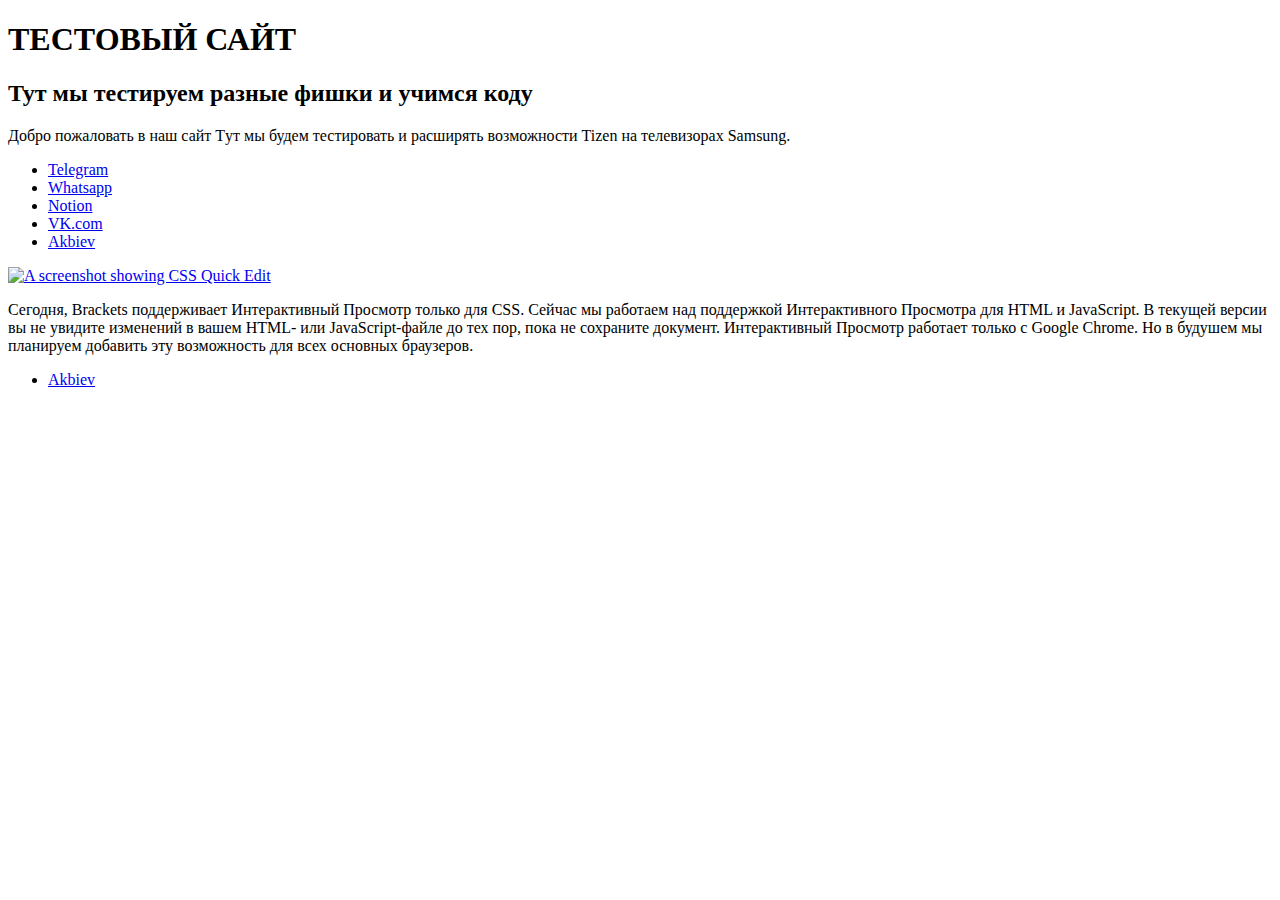
==== index.html @ 66977a0c "Update index.html" ====
<!DOCTYPE html>
<html>

    <head>
        <meta charset="utf-8">
        <meta http-equiv="X-UA-Compatible" content="IE=edge">
        <title>ТЕСТОВЫЙ САЙТ</title>
        <meta name="description" content="Тут мы тестируем и учимся делать по кайфу.">
        <link rel="stylesheet" href="main.css">
    </head>
    <body>

		<h1>ТЕСТОВЫЙ САЙТ</h1>
		<h2>Тут мы тестируем разные фишки и учимся коду</h2>
					
		<p>
			Добро пожаловать в наш сайт 
			Tут мы будем тестировать и расширять возможности Tizen на телевизорах Samsung.
		</p>
	    <ul>
			<li><a href="http://web.telegram.org">Telegram</a></li>
		        <li><a href="http://web.whatsapp.com">Whatsapp</a></li>
		        <li><a href="http://www.notion.so">Notion</a></li>
		        <li><a href="http://www.vk.com">VK.com</a></li>
		        <li><a href="http://akbiev.github.io">Akbiev</a></li>
			
		</ul>
		
			
		<a href="http://akbiev.github.io/img.jpg">
			<img alt="A screenshot showing CSS Quick Edit" src="screenshots/quick-edit.png" />
		</a>
						
		<p class="note">
			Сегодня, Brackets поддерживает Интерактивный Просмотр только для CSS. Сейчас мы работаем над поддержкой
			Интерактивного Просмотра для HTML и JavaScript. В текущей версии вы не увидите изменений в вашем HTML-
			или JavaScript-файле до тех пор, пока не сохраните документ. Интерактивный Просмотр работает только с
			Google Chrome. Но в будушем мы планируем добавить эту возможность для всех основных браузеров.
		</p>
		
		<ul>
			<li><a href="http://akbiev.github.io">Akbiev</a></li>
			
		</ul>

    </body>
</html>
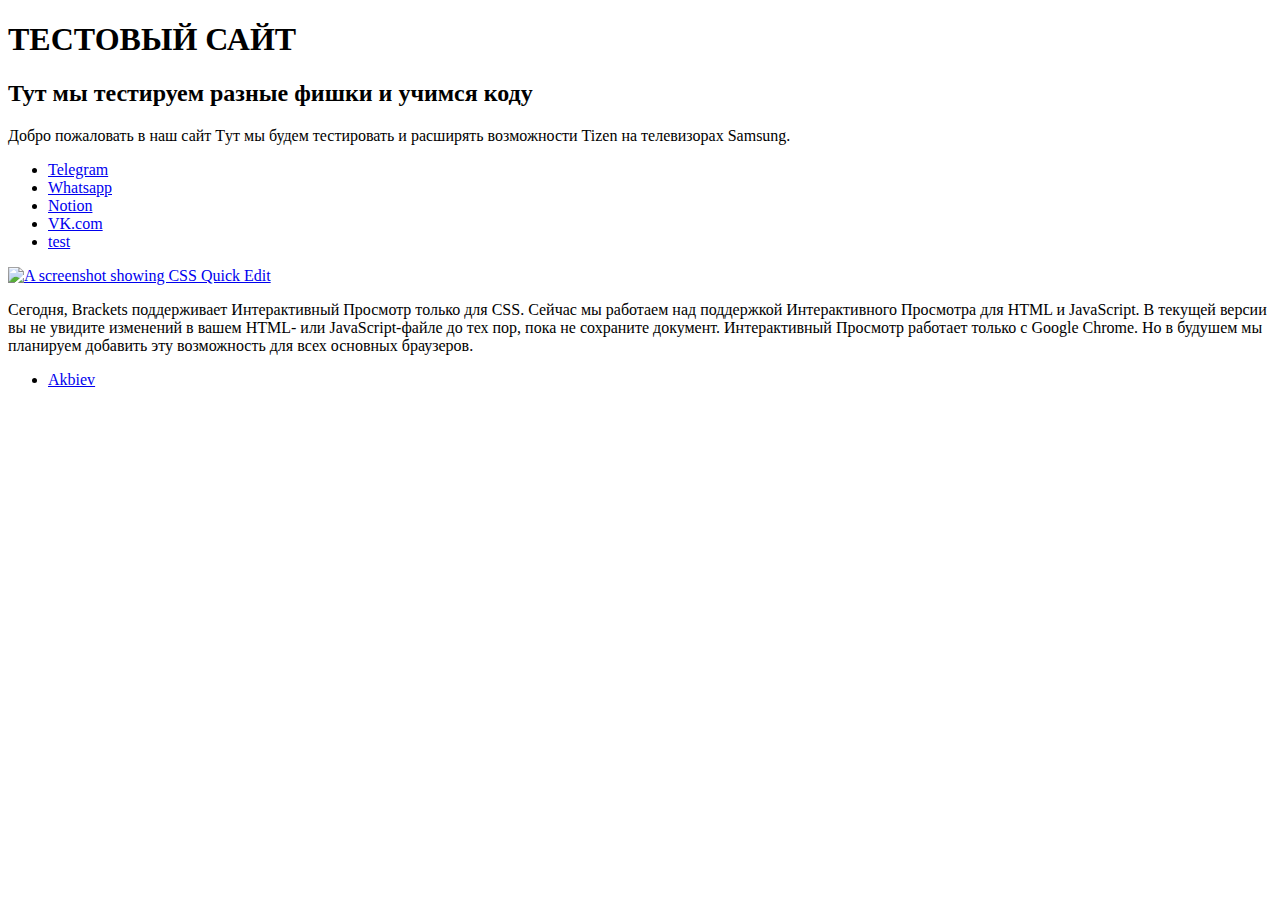
==== commit 5ceb0c46: "Update index.html" ====
--- a/index.html
+++ b/index.html
@@ -22,12 +22,12 @@
 		        <li><a href="http://web.whatsapp.com">Whatsapp</a></li>
 		        <li><a href="http://www.notion.so">Notion</a></li>
 		        <li><a href="http://www.vk.com">VK.com</a></li>
-		        <li><a href="http://akbiev.github.io">Akbiev</a></li>
+		        <li><a href="http://akbiev.github.io/test/test.html">test</a></li>
 			
 		</ul>
 		
 			
-		<a href="http://akbiev.github.io/img.jpg">
+		<a href="http://akbiev.github.io/akparti.png">
 			<img alt="A screenshot showing CSS Quick Edit" src="screenshots/quick-edit.png" />
 		</a>
 						
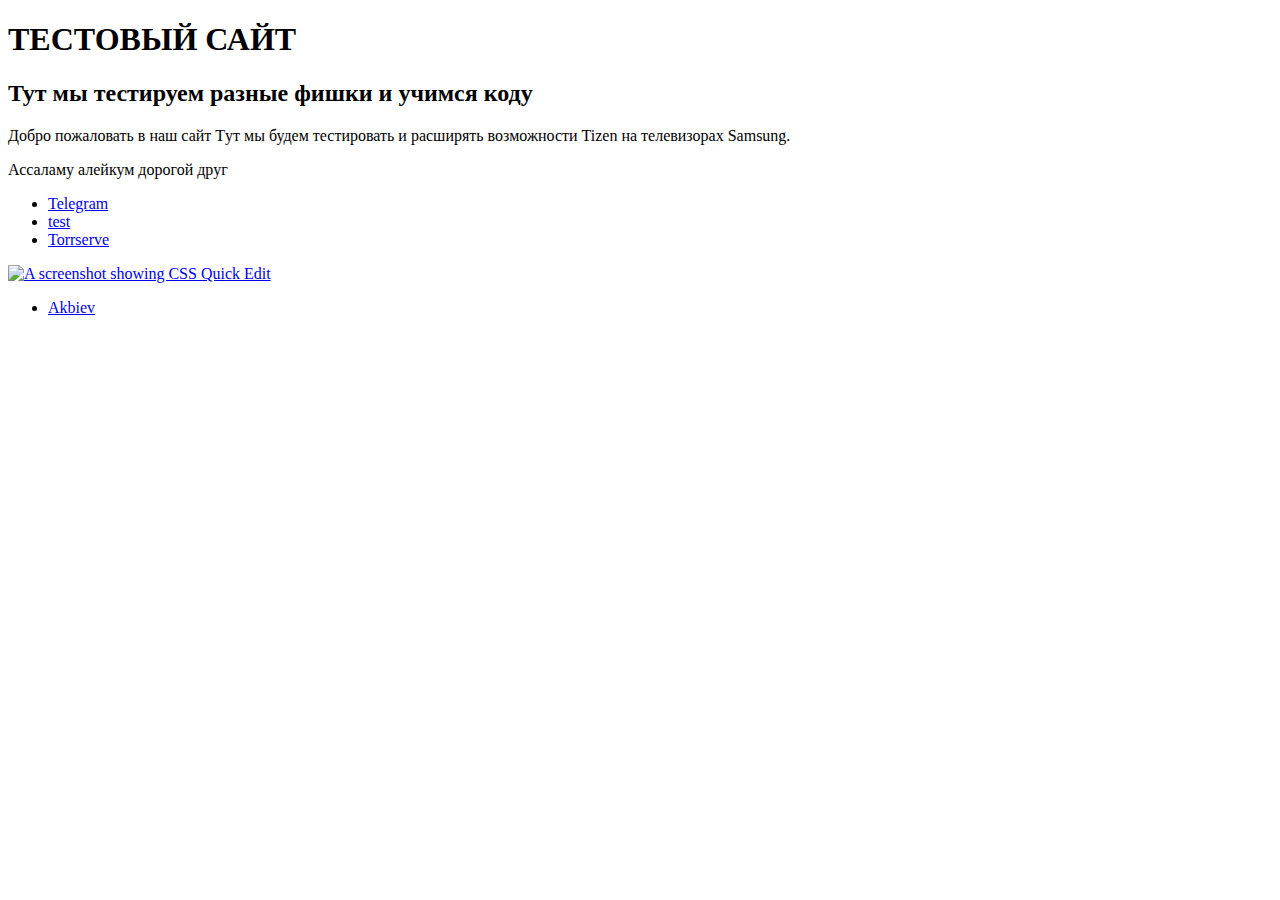
==== commit 756b2033: "main" ====
--- a/index.html
+++ b/index.html
@@ -17,27 +17,21 @@
 			Добро пожаловать в наш сайт 
 			Tут мы будем тестировать и расширять возможности Tizen на телевизорах Samsung.
 		</p>
+		<p class="note">
+			Ассаламу алейкум дорогой друг
+		</p>
 	    <ul>
 			<li><a href="http://web.telegram.org">Telegram</a></li>
-		        <li><a href="http://web.whatsapp.com">Whatsapp</a></li>
-		        <li><a href="http://www.notion.so">Notion</a></li>
-		        <li><a href="http://www.vk.com">VK.com</a></li>
+		        
 		        <li><a href="http://akbiev.github.io/test/test.html">test</a></li>
-			
+				<li><a href="http://94.103.95.118:8090">Torrserve</a></li>
 		</ul>
 		
 			
-		<a href="http://akbiev.github.io/akparti.png">
-			<img alt="A screenshot showing CSS Quick Edit" src="screenshots/quick-edit.png" />
+		<a href="http://akbiev.github.io/img.jpg">
+			<img alt="A screenshot showing CSS Quick Edit" src="index.jpg" />
 		</a>
-						
-		<p class="note">
-			Сегодня, Brackets поддерживает Интерактивный Просмотр только для CSS. Сейчас мы работаем над поддержкой
-			Интерактивного Просмотра для HTML и JavaScript. В текущей версии вы не увидите изменений в вашем HTML-
-			или JavaScript-файле до тех пор, пока не сохраните документ. Интерактивный Просмотр работает только с
-			Google Chrome. Но в будушем мы планируем добавить эту возможность для всех основных браузеров.
-		</p>
-		
+	
 		<ul>
 			<li><a href="http://akbiev.github.io">Akbiev</a></li>
 			
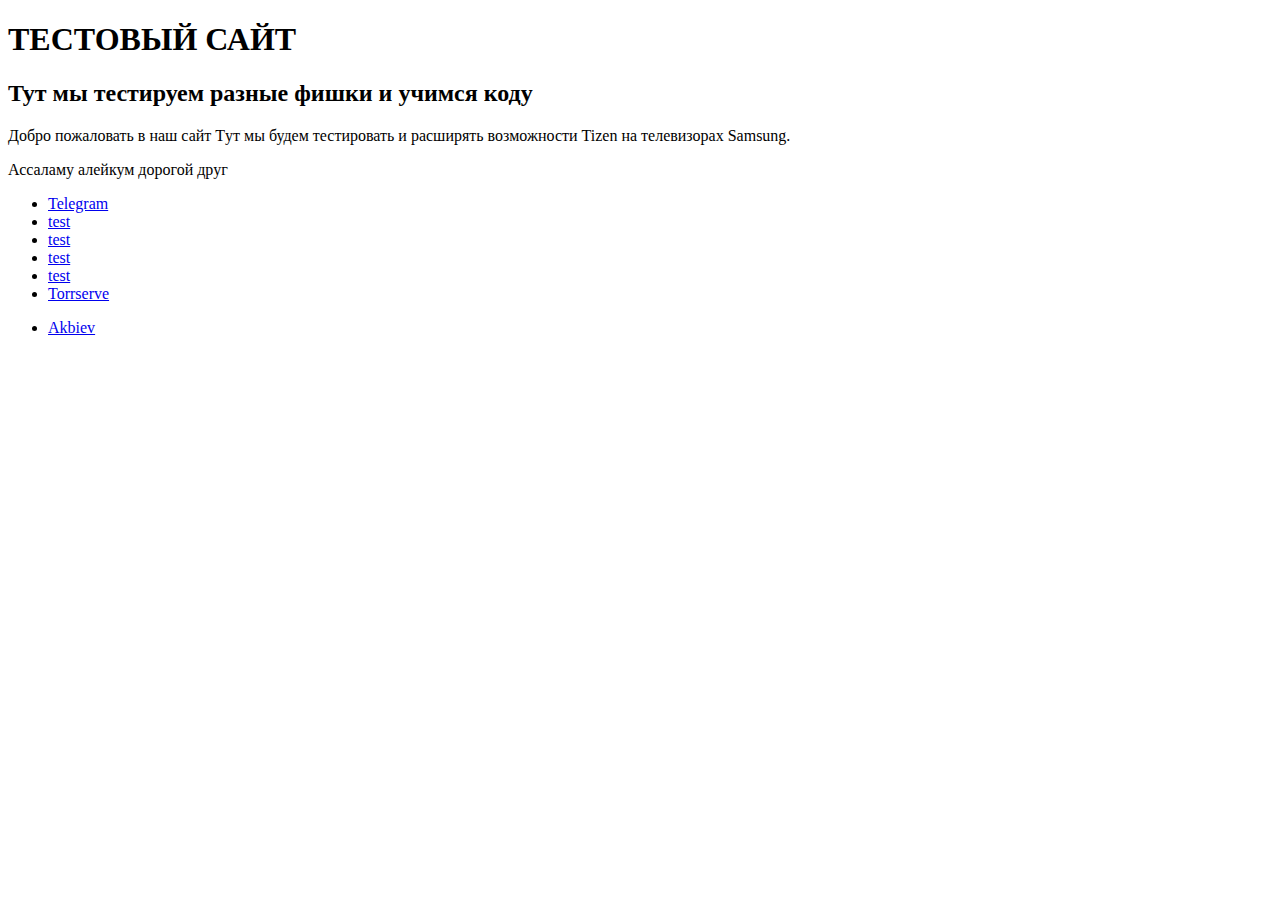
==== commit c1f5258f: "Update index.html" ====
--- a/index.html
+++ b/index.html
@@ -21,17 +21,12 @@
 			Ассаламу алейкум дорогой друг
 		</p>
 	    <ul>
-			<li><a href="http://web.telegram.org">Telegram</a></li>
+			<li><a href="http://web.telegram.org">Telegram</a></li><li><a href="http://akbiev.github.io/test/test.html">test</a></li><li><a href="http://akbiev.github.io/test/test.html">test</a></li><li><a href="http://akbiev.github.io/test/test.html">test</a></li>
 		        
-		        <li><a href="http://akbiev.github.io/test/test.html">test</a></li>
+				        <li><a href="http://akbiev.github.io/test/test.html">test</a></li>
 				<li><a href="http://94.103.95.118:8090">Torrserve</a></li>
 		</ul>
-		
 			
-		<a href="http://akbiev.github.io/img.jpg">
-			<img alt="A screenshot showing CSS Quick Edit" src="index.jpg" />
-		</a>
-	
 		<ul>
 			<li><a href="http://akbiev.github.io">Akbiev</a></li>
 			
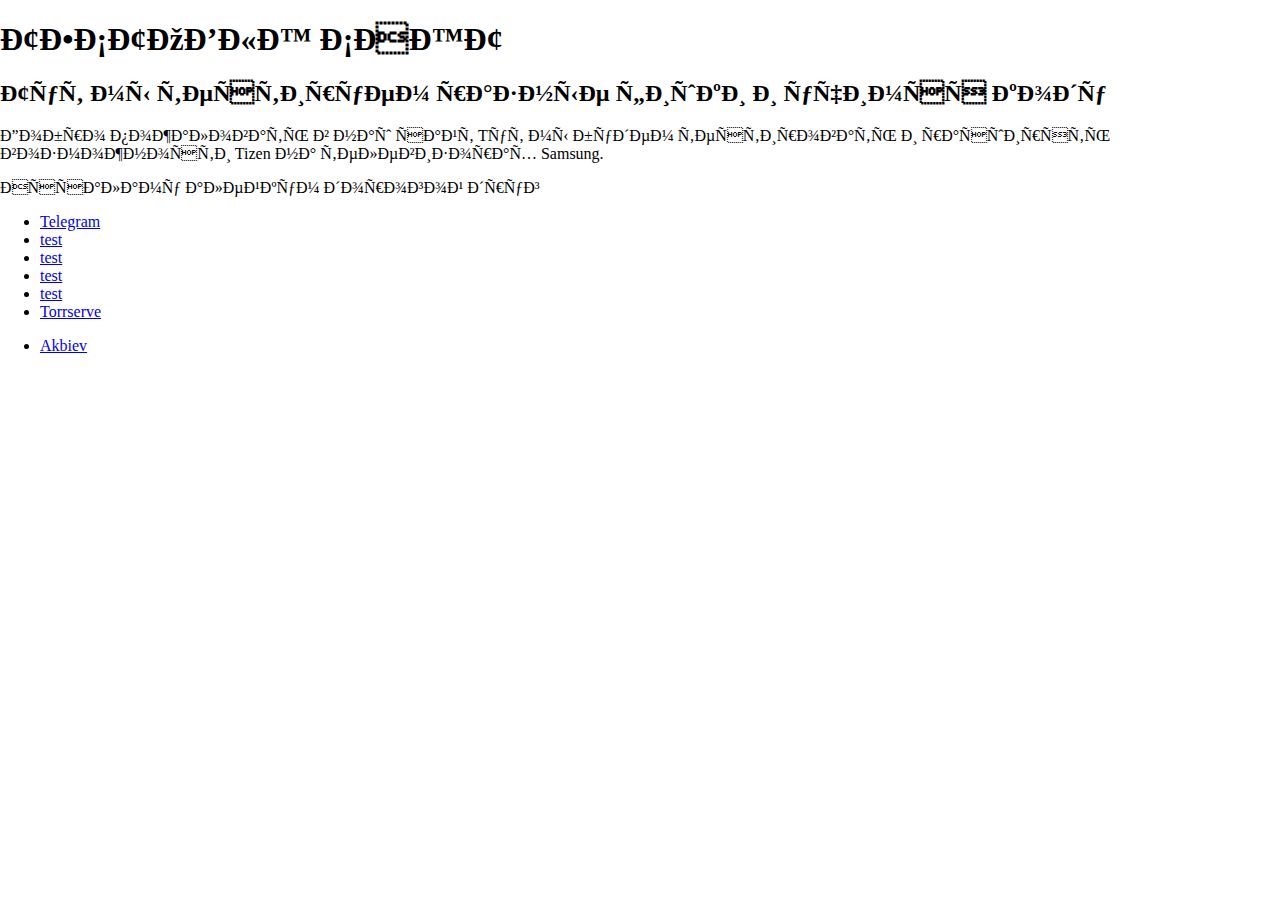
==== commit 939b1d82: "Update index.html" ====
--- a/index.html
+++ b/index.html
@@ -1,36 +1,40 @@
 <!DOCTYPE html>
-<html>
+<html lang=“en”>
+<head>
+	<meta charset=“UTF-8”>
+	<meta name=“viewport” content=“width =device-width, initial-scale=1.0”>
+	<title>Document Akbiev</title>
+	<style>
+		body {
+			margin: 0;
+			padding: 0;
+		}
+	</style>
+</head>
+<body>
+	<h1>ТЕСТОВЫЙ САЙТ</h1>
+	<h2>Тут мы тестируем разные фишки и учимся коду</h2>
 
-    <head>
-        <meta charset="utf-8">
-        <meta http-equiv="X-UA-Compatible" content="IE=edge">
-        <title>ТЕСТОВЫЙ САЙТ</title>
-        <meta name="description" content="Тут мы тестируем и учимся делать по кайфу.">
-        <link rel="stylesheet" href="main.css">
-    </head>
-    <body>
+	<p>
+		Добро пожаловать в наш сайт
+		Tут мы будем тестировать и расширять возможности Tizen на телевизорах Samsung.
+	</p>
+	<p class="note">
+		Ассаламу алейкум дорогой друг
+	</p>
+	<ul>
+		<li><a href="http://web.telegram.org">Telegram</a></li>
+		<li><a href="http://akbiev.github.io/test/test.html">test</a></li>
+		<li><a href="http://akbiev.github.io/test/test.html">test</a></li>
+		<li><a href="http://akbiev.github.io/test/test.html">test</a></li>
 
-		<h1>ТЕСТОВЫЙ САЙТ</h1>
-		<h2>Тут мы тестируем разные фишки и учимся коду</h2>
-					
-		<p>
-			Добро пожаловать в наш сайт 
-			Tут мы будем тестировать и расширять возможности Tizen на телевизорах Samsung.
-		</p>
-		<p class="note">
-			Ассаламу алейкум дорогой друг
-		</p>
-	    <ul>
-			<li><a href="http://web.telegram.org">Telegram</a></li><li><a href="http://akbiev.github.io/test/test.html">test</a></li><li><a href="http://akbiev.github.io/test/test.html">test</a></li><li><a href="http://akbiev.github.io/test/test.html">test</a></li>
-		        
-				        <li><a href="http://akbiev.github.io/test/test.html">test</a></li>
-				<li><a href="http://94.103.95.118:8090">Torrserve</a></li>
-		</ul>
-			
-		<ul>
-			<li><a href="http://akbiev.github.io">Akbiev</a></li>
-			
-		</ul>
+		<li><a href="http://akbiev.github.io/test/test.html">test</a></li>
+		<li><a href="http://94.103.95.118:8090">Torrserve</a></li>
+	</ul>
 
-    </body>
+	<ul>
+		<li><a href="http://akbiev.github.io">Akbiev</a></li>
+
+	</ul>
+</body>
 </html>
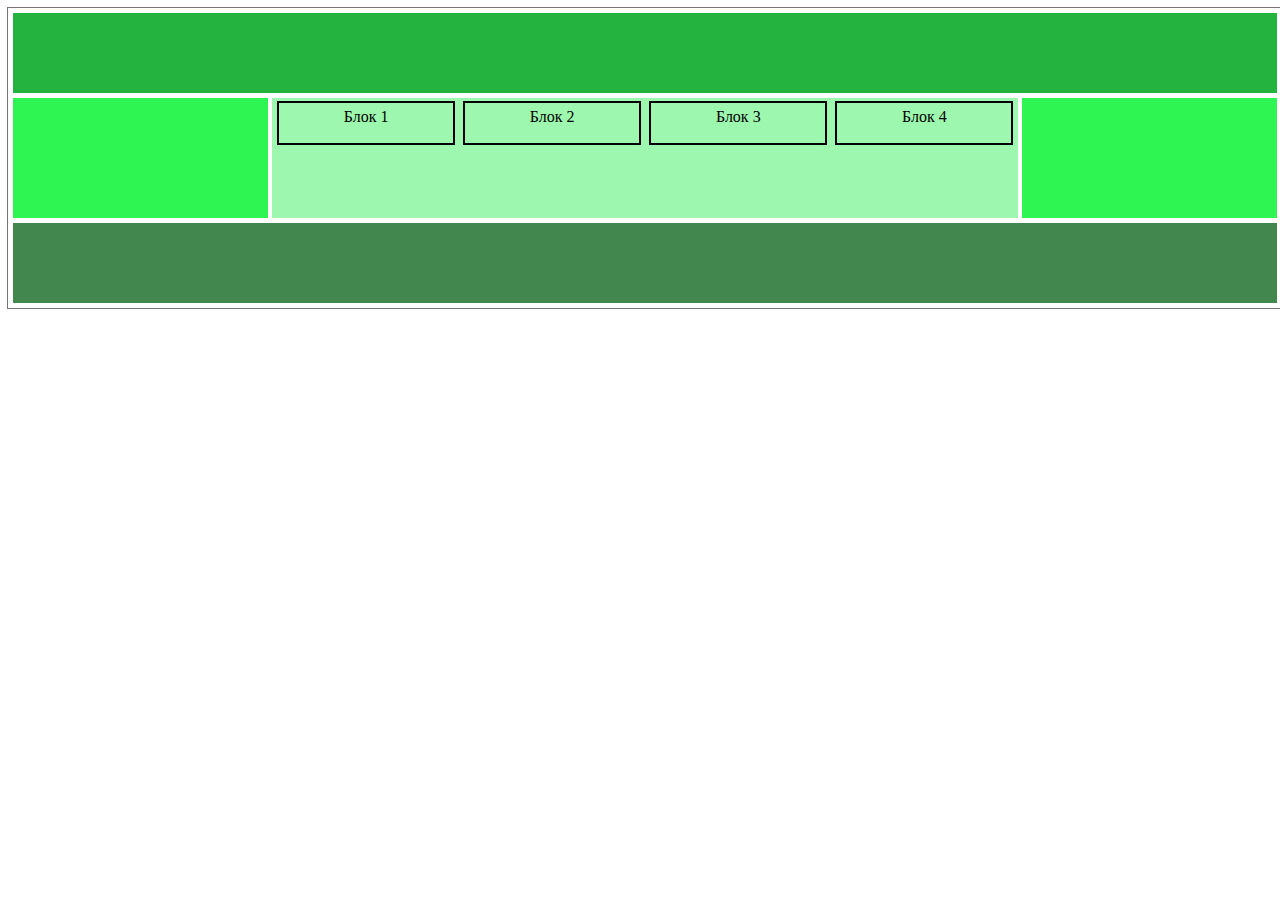
==== commit 40e48042: "Update index.html" ====
--- a/index.html
+++ b/index.html
@@ -1,40 +1,78 @@
 <!DOCTYPE html>
-<html lang=“en”>
+<html lang="ru">
 <head>
-	<meta charset=“UTF-8”>
-	<meta name=“viewport” content=“width =device-width, initial-scale=1.0”>
-	<title>Document Akbiev</title>
-	<style>
-		body {
-			margin: 0;
-			padding: 0;
-		}
-	</style>
+<meta charset="utf-8" />
+<title>Адаптивный дизайн</title>
+<style>
+#wrapper{
+width: 100%;
+outline: 1px solid #787274;
+padding: 5px;
+margin: 0 auto;
+position: relative;
+}
+.header{
+height: 80px;
+background: #25b33f;
+margin-bottom: 5px;
+}
+
+.sidebar1{
+height: 120px;
+background-color: #2ff553;
+margin-bottom: 10px;
+width: 20%;
+position: absolute;
+top: 90px;
+left: 5px;
+}
+
+.sidebar2{
+height: 120px;
+background-color: #2FF553;
+margin-bottom: 10px;
+width: 20%;
+position: absolute;
+top: 90px;
+right: 5px;
+}
+
+.content{
+height: 120px;
+background: #9ef7af;
+margin: 0 auto;
+width: 59%;
+}
+
+.blok1, .blok2, .blok3, .blok4{
+float: left;
+margin: 3px 3px 3px 5px;
+width: 22%;
+height: 25%;
+padding: 5px;
+text-align: center;
+border: 2px solid;
+}
+
+.footer{
+height: 80px;
+background: #41874e;
+margin: 5px 0 0 0;
+}
+</style>
 </head>
 <body>
-	<h1>ТЕСТОВЫЙ САЙТ</h1>
-	<h2>Тут мы тестируем разные фишки и учимся коду</h2>
-
-	<p>
-		Добро пожаловать в наш сайт
-		Tут мы будем тестировать и расширять возможности Tizen на телевизорах Samsung.
-	</p>
-	<p class="note">
-		Ассаламу алейкум дорогой друг
-	</p>
-	<ul>
-		<li><a href="http://web.telegram.org">Telegram</a></li>
-		<li><a href="http://akbiev.github.io/test/test.html">test</a></li>
-		<li><a href="http://akbiev.github.io/test/test.html">test</a></li>
-		<li><a href="http://akbiev.github.io/test/test.html">test</a></li>
-
-		<li><a href="http://akbiev.github.io/test/test.html">test</a></li>
-		<li><a href="http://94.103.95.118:8090">Torrserve</a></li>
-	</ul>
-
-	<ul>
-		<li><a href="http://akbiev.github.io">Akbiev</a></li>
-
-	</ul>
+<div id="wrapper">
+<div class="header"></div>
+<div class="content">
+<div class="blok1">Блок 1</div>
+<div class="blok2">Блок 2</div>
+<div class="blok3">Блок 3</div>
+<div class="blok4">Блок 4</div>
+</div>
+<div class="sidebar1"></div>
+<div class="sidebar2"></div>
+<div class="footer"></div>
+</div>
 </body>
 </html>
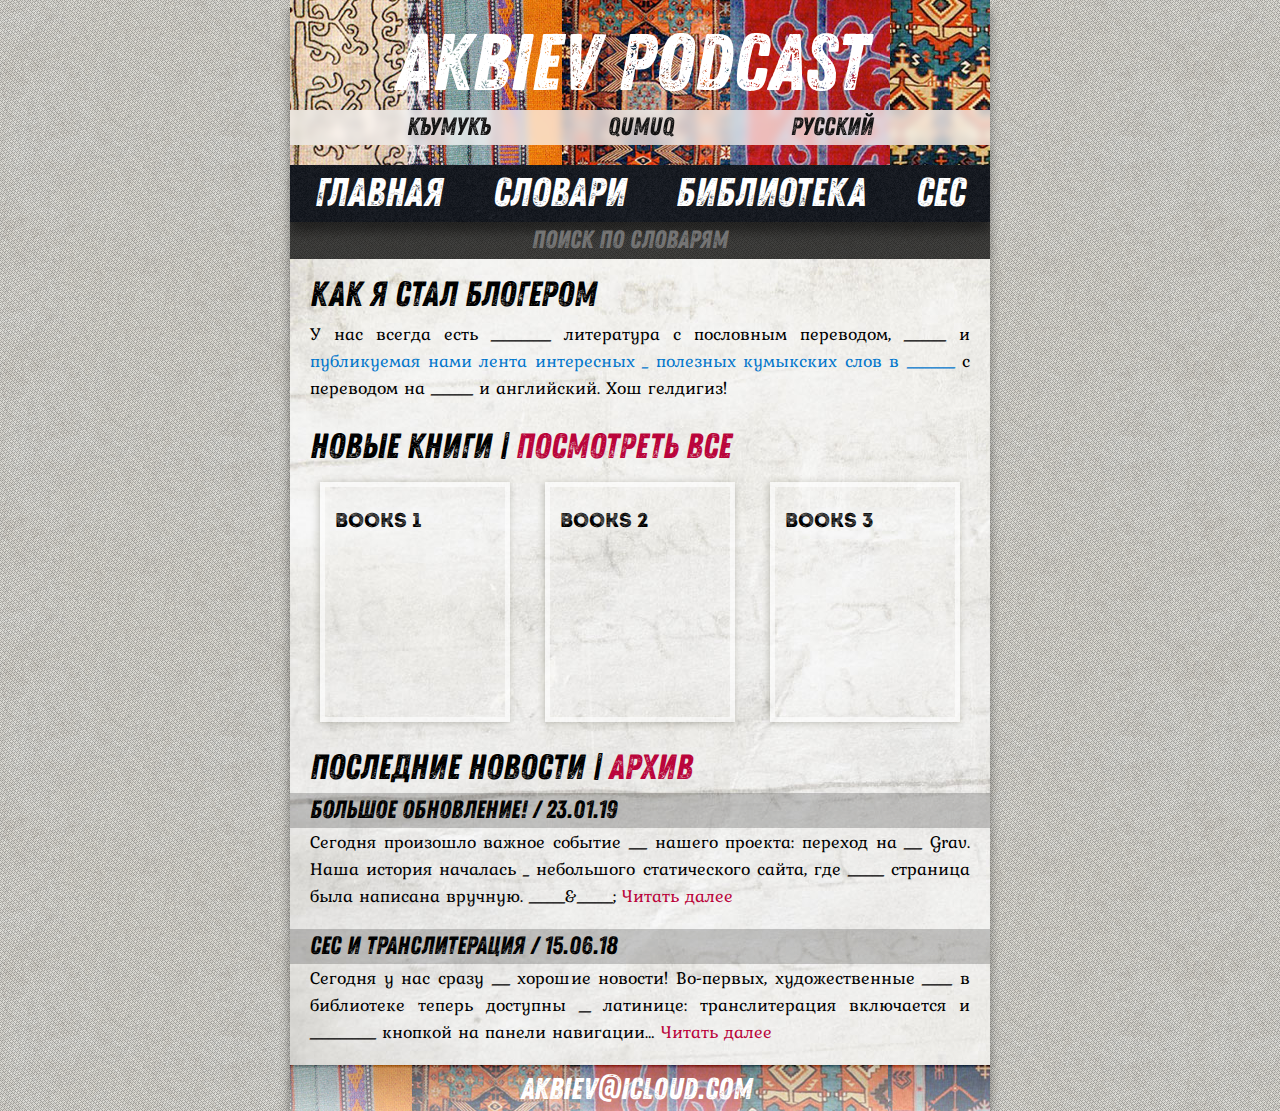
==== commit 85f9c20c: "Update and rename ru.html to index.html" ====
--- a/index.html
+++ b/index.html
@@ -1,78 +1,138 @@
-<!DOCTYPE html>
-<html lang="ru">
-<head>
-<meta charset="utf-8" />
-<title>Адаптивный дизайн</title>
-<style>
-#wrapper{
-width: 100%;
-outline: 1px solid #787274;
-padding: 5px;
-margin: 0 auto;
-position: relative;
-}
-.header{
-height: 80px;
-background: #25b33f;
-margin-bottom: 5px;
-}
-
-.sidebar1{
-height: 120px;
-background-color: #2ff553;
-margin-bottom: 10px;
-width: 20%;
-position: absolute;
-top: 90px;
-left: 5px;
-}
-
-.sidebar2{
-height: 120px;
-background-color: #2FF553;
-margin-bottom: 10px;
-width: 20%;
-position: absolute;
-top: 90px;
-right: 5px;
-}
-
-.content{
-height: 120px;
-background: #9ef7af;
-margin: 0 auto;
-width: 59%;
-}
-
-.blok1, .blok2, .blok3, .blok4{
-float: left;
-margin: 3px 3px 3px 5px;
-width: 22%;
-height: 25%;
-padding: 5px;
-text-align: center;
-border: 2px solid;
-}
-
-.footer{
-height: 80px;
-background: #41874e;
-margin: 5px 0 0 0;
-}
-</style>
-</head>
-<body>
-<div id="wrapper">
-<div class="header"></div>
-<div class="content">
-<div class="blok1">Блок 1</div>
-<div class="blok2">Блок 2</div>
-<div class="blok3">Блок 3</div>
-<div class="blok4">Блок 4</div>
-</div>
-<div class="sidebar1"></div>
-<div class="sidebar2"></div>
-<div class="footer"></div>
-</div>
-</body>
-</html>
+<!DOCTYPE html>
+ <html lang="ru">
+ <head>
+<!-- Original URL: https://til.im/ru
+Date Downloaded: 27.09.2023 23:02:41 !-->
+<meta http-equiv="Content-Type" content="text/html; charset=utf-8" />
+	 <meta charset="utf-8" />
+				 <title>Главная | Къумукъ Тил </title>
+		 <meta http-equiv="X-UA-Compatible" content="IE=edge" />
+	 <meta name="viewport" content="width=device-width, initial-scale=1" />
+	 <meta name="generator" content="GravCMS" />
+ <meta name="description" content="Кумыкский язык для тебя и для меня" />
+
+	
+	 <link rel="icon" type="image/png" href="ru.html" />
+	 <link rel="canonical" href="ru.html" />
+
+					 <link href="user/themes/tilim/css/style.css" type="text/css" rel="stylesheet" />
+
+	
+								
+ <!-- Matomo -->
+ <script type="text/javascript">
+  var _paq = window._paq || [];
+  /* tracker methods like "setCustomDimension" should be called before "trackPageView" */
+  _paq.push(['trackPageView']);
+  _paq.push(['enableLinkTracking']);
+  (function() {
+    var u="//fatcat.ru/analyticsmatomo/";
+    _paq.push(['setTrackerUrl', u+'matomo.php']);
+    _paq.push(['setSiteId', '1']);
+    var d=document, g=d.createElement('script'), s=d.getElementsByTagName('script')[0];
+    g.type='text/javascript'; g.async=true; g.defer=true; g.src=u+'matomo.js'; s.parentNode.insertBefore(g,s);
+  })();
+</script>
+ <!-- End Matomo Code -->
+
+ </head>
+ <body><div style="z-index: 9999; position: fixed; width: 100%; border: 0px; padding: 5px; margin: 0px; background-color: transparent;  font-size: 12pt; font-family: sans-serif;" id="web2disk_nag" onclick="javascript: document.getElementById('web2disk_nag').style.display = 'none';"> </div>
+	 <div class="header">
+		 <h1><span style="font-size:42px; color: white; font-family: Helvetica, sans-serif; font-weight: normal; font-style: italic"></span><a href="ru.html">Akbiev Podcast&nbsp; </a></h1>
+	   <nav><ul><li><a href="ru-km.html">Къумукъ </a></li><li><a href="tr-qm.html">Qumuq </a></li><li><a href="ru.html">Русский </a></li></ul></nav>
+	 </div>
+		 <nav id="nav">
+			
+ <ul>
+											 <li>
+				 <a href="ru.html">
+					Главная
+				 </a>
+			 </li>
+										 <li>
+				 <a href="ru/slovar.html">
+					Словари
+				 </a>
+			 </li>
+										 <li>
+				 <a href="ru/knigi.html">
+					Библиотека
+				 </a>
+			 </li>
+										 <li>
+				 <a href="ru/ses.html">
+					Сес
+				 </a>
+			 </li>
+			
+		 </ul>
+
+		 </nav>
+
+	 <form class="titlepagesearch" method="get" autocomplete="off" action="/slovar">
+		 <fieldset>
+			 <input name="поиск" autocomplete="off" type="search" placeholder="Поиск по словарям" />
+			 <!--input type="image" src="/images/right-arrow.png" alt="Поиск" /-->
+			 <input type="hidden" name="словарь" value="все" />
+			 <input type="hidden" name="м" value="о" />
+		 </fieldset>
+	 </form>
+
+	 <main>
+			 <section id="добро_пожаловать">
+			 <h2>Как я стал Блогером&nbsp; </h2>
+ <p>У нас всегда есть __________ литература с пословным переводом, _______ и  <a href="https://t.me/qumuq" class="bluelink">публикуемая нами лента интересных _ полезных кумыкских слов в ________ </a> с переводом на _______ и английский. Хош гелдигиз! </p>
+
+		 </section>
+			 <section id="features">
+			 <script src="../cdnjs.cloudflare.com/ajax/libs/trianglify/1.1.0/trianglify.min.js"></script>
+
+ <script src="user/themes/tilim/js/addcolor.js"></script>
+
+ <h2>Новые книги |  <a href="ru/knigi.html">Посмотреть все </a></h2>
+
+ <ul class="bookshelf">
+			 <a href="ru/knigi/literatura-na-kumykskom-yazyke/davut-va-laila-va-bashgalar.html">
+	 <li>
+		 <script>addColor ('Spectral');</script>
+		 <h3>Books 1&nbsp; </h3>	 
+		 </li>
+	 </a>
+		 <a href="ru/knigi/poeziya/slovar-proizvedenii-irchi-kazaka.html">
+	 <li>
+		 <script>addColor ('PuOr');</script>
+		 <h3>Books 2&nbsp; </h3>	 
+		 </li>
+	 </a>
+		 <a href="ru/knigi/yashlar-adabiyat/detskii-stishki-i-igry.html">
+	 <li>
+		 <script>addColor ('Greys');</script>
+		 <h3>Books 3&nbsp; </h3>	 
+		 </li>
+	 </a>
+ </ul>
+
+		 </section>
+			 <section id="последние_новости">
+			 <h2>Последние новости |  <a href="ru/novosti.html">Архив </a></h2>
+
+	 <h3>Большое обновление! / 23.01.19 </h3>
+	 <p />Сегодня произошло важное событие ___ нашего проекта: переход на ___ Grav. Наша история началась _ небольшого статического сайта, где ______ страница была написана вручную. ______&______;
+	 <a href="ru/novosti/bolshoe-obnovlenie.html">Читать далее </a>
+	 <h3>Сес и транслитерация / 15.06.18 </h3>
+	 <p />Сегодня у нас сразу ___ хорошие новости! Во-первых, художественные _____ в библиотеке теперь доступны __ латинице: транслитерация включается и ___________ кнопкой на панели навигации&hellip;
+	 <a href="ru/novosti/ses-i-translit.html">Читать далее </a>
+
+		 </section>
+	 </main>
+
+ 
+ <footer id="footer">
+	 <div>
+	   <a href="akbiev@icloud.com">Akbiev@icloud.com&nbsp; </a>
+		 <!-- | <a href="/hat.php">Форма обратной связи</a-->
+     </div>
+ </footer>
+
+ </body>
+ </html>
--- a/user/themes/tilim/css/style.css
+++ b/user/themes/tilim/css/style.css
@@ -0,0 +1,711 @@
+@font-face {
+	font-family: 'Zing Rust Grunge1';
+	src: url('../fonts/zrg1b.woff2') format('woff2'),
+	url('../fonts/zrg1b.woff') format('woff');
+	font-weight: 800;
+	font-style: normal;
+}
+
+@font-face {
+	font-family: 'Kurale';
+	src: url('../fonts/kurale.woff2') format('woff2'),
+	url('../fonts/kurale.woff') format('woff');
+	font-weight: 500;
+	font-style: normal;
+}
+
+@font-face {
+	font-family: "IW";
+	src: url("../fonts/iw-italic.woff2") format("woff2"),
+		url("../fonts/iw-italic.woff") format("woff");
+	font-weight: normal;
+	font-style: italic;
+}
+
+@font-face {
+	font-family: "IW";
+	src: url("../fonts/iw-roman.woff2") format("woff2"),
+		url("../fonts/iw-roman.woff") format("woff");
+	font-weight: normal;
+	font-style: normal;
+}
+
+@font-face {
+	font-family: "IW";
+	src: url("../fonts/iw-bold.woff2") format("woff2"),
+		url("../fonts/iw-bold.woff") format("woff");
+	font-weight: bold;
+	font-style: normal;
+}
+
+@font-face {
+	font-family: "IW";
+	src: url("../fonts/iw-bolditalic.woff2") format("woff2"),
+		url("../fonts/iw-bolditalic.woff") format("woff");
+	font-weight: bold;
+	font-style: italic;
+}
+
+@font-face {
+	font-family: "Intro";
+	src: url("../fonts/introrustl.woff2") format("woff2"),
+		url("../fonts/introrustl.woff") format("woff");
+	font-weight: normal;
+	font-style: normal;
+}
+
+body {
+	margin: 0;
+	background: url(../images/little_pluses.png) repeat;
+	-webkit-font-smoothing: antialiased;
+	-moz-osx-font-smoothing: grayscale;
+}
+
+.header, #nav, main, #footer, #btmline, #book, .titlepagesearch {
+	box-shadow: 0 10px 10px rgba(0,0,0,0.4);
+}
+
+a {
+	text-decoration: none;
+}
+
+main a {
+	color: #ba043b;
+	text-decoration: none;
+}
+
+.text a {
+	font-style: italic;
+}
+
+.bluelink {
+	color: rgb(4,119,204);
+}
+
+hr {
+	height: 0;
+	background-color: black;
+	border-style: solid;
+	border-width: 1px 0 0;
+	border-top: 1px solid #adadad;
+	border-bottom: 1px solid #fff;
+}
+
+.header {
+	background: url(../images/dum6.jpg) -400px 0;
+	background-size: 1000px;
+	background-repeat: repeat;
+	margin: 0;
+	text-align: center;
+	padding-top: 20px;
+	padding-bottom: 20px;
+}
+
+.header ul {
+	background-color: rgba(255,255,255,0.7);
+	justify-content: space-evenly;
+	margin-left: 10px;
+	margin-right: 200px;
+	backdrop-filter: blur(4px);
+}
+
+.header li {
+	color: #111;
+	font-size: 25px;
+}
+
+.header li a {
+	color: #111;
+}
+
+h1, h2, h3, h4, h5, h6 {
+	font-family: 'Zing Rust Grunge1', serif;
+}
+
+h1 a {
+	color: white;
+}
+
+h2 {
+	font-size: 35px;
+	margin: 0;
+	padding: 0;
+}
+
+h2 + h3 {
+	margin-top: 0;
+}
+
+h3 {
+	font-size: 25px;
+	margin: 0;
+	background-color: rgba(0,0,0,0.2);
+	margin-top: 10px;
+	margin-left: -20px;
+	padding-left: 20px;
+	padding-right: 20px;
+	margin-right: -20px;
+}
+
+form.titlepagesearch {
+	margin-left: auto;
+	margin-right: auto;
+}
+
+.titlepagesearch fieldset {
+	border: none;
+	text-align: center;
+	padding: 0;
+	margin: 0;
+}
+
+.titlepagesearch input[type="search"] {
+	background-color: rgba(0,0,0,0.7);
+	color: white;
+	border: none;
+	font-family: 'Zing Rust Grunge1';
+	text-align: center;
+	-webkit-appearance: none;
+	-moz-appearance: none;
+	margin: 0;
+	width: 100%;
+}
+
+.titlepagesearch input[type="search"] {
+	cursor: pointer;
+}
+
+#nav {
+	background: url(../images/patterns/blackmamba.png) repeat-x;
+}
+
+#nav ul, .header ul {
+	font-family: 'Zing Rust Grunge1', serif;
+	list-style-type: none;
+	display: flex;
+	flex-direction: row;
+	margin: 0;
+	padding: 0;
+}
+
+#nav ul {
+	justify-content: space-around;
+}
+
+#nav li, .header li {
+	display: inline;
+	flex: 0 1 auto;
+}
+
+#nav a {
+	color: white;
+	text-decoration: none;
+}
+
+nav select {
+	width: 100%;
+	max-width: 700px;
+}
+
+#nav a.sesnav {
+	color: rgb(209,42,38);
+}
+
+main {
+	padding-bottom: 10px;
+	background: url(../images/mainbkg.jpg) repeat-y;
+	font-family: Kurale, serif;
+	font-size: 18px;
+}
+
+.contactform textarea {
+	font-family: Kurale, serif;
+}
+
+main p {
+	margin: 0;
+	padding-bottom: 10px;
+	line-height: 1.5em;
+	text-align: justify;
+}
+
+section {
+	padding-top: 10px;
+	padding-left: 20px;
+	padding-right: 20px;
+}
+
+section ul {
+	margin-top: 10px;
+	list-style-type: none;
+	margin: 0;
+	padding: 0 0 0 10px;
+}
+
+section ul li {
+	margin-bottom: 15px;
+	line-height: 1.5em;
+}
+
+section ul li:last-child {
+	margin-bottom: 0;
+} 
+
+.bullets li:before, section li:before {
+	content: "âœ¦ ";
+	font-size: 15px;
+}
+
+.bookshelf {
+	display: flex;
+	flex-wrap: nowrap;
+	-webkit-overflow-scrolling: touch;
+	align-items: flex-start;
+	justify-content: space-between;
+	padding: 0;
+	overflow-x: auto;
+	padding-bottom: 10px;
+	1position: relative;
+	1left: -30px;
+	1width: 360px;
+	1padding-left: 10px;
+}
+
+.bookshelf a {
+	color: black;
+}
+
+.bookshelf li {
+	display: flex;
+	justify-content: space-between;
+	flex-direction: column;
+	-webkit-hyphens: auto;
+	hyphens: auto;
+	width: 160px;
+	min-width: 160px;
+	max-width: 160px;
+	margin: 10px;
+	padding: 10px;
+	box-shadow: -1px 1px 7px rgba(70,70,50,0.3);
+	1outline: 3px solid rgba(0,0,0,0.3);
+	border: 5px solid rgba(255,255,255,0.6);
+	height: 210px;
+}
+
+.bookshelf h3 {
+	background: unset;
+	font-size: 20px;
+	text-align: left;
+	font-family: 'Intro';
+	font-weight: normal;
+}
+
+.bookshelf p {
+}
+
+.bookshelf li:before {
+	content: unset;
+}
+
+.bookitem img {
+	width: 200px;
+	float: left;
+}
+
+#footer {
+	background: linear-gradient(rgba(0,0,0,0.32) 0%, rgba(170,170,170,0.45) 7%, rgba(255,255,255,0.5) 100%), url('../images/dum6.jpg') -550px 0;
+	background-size: 1000px;
+	background-repeat: repeat;
+	text-align: center;
+	padding-top: 3px;
+	font-family: 'Zing Rust Grunge1', sans-serif;
+	font-size: 30px;
+	display: flex;
+	justify-content: space-around;
+}
+
+#footer a {
+	color: white;
+}
+
+.footerimage {
+	line-height: 0;
+}
+
+.searchhelplink {
+	border-bottom-style: dashed;
+	border-bottom-width: 1px;
+}
+
+.titlepagesearch select {
+	margin: 0;
+	background: rgba(140,140,140,0.85);
+	font-family: 'Zing Rust Grunge1';
+	font-size: 25px;
+	width: 100%;
+	max-width: 700px;
+	border: 0;
+	color: rgb(20,20,20);
+	-webkit-appearance: none;
+	-moz-appearance: none;
+	margin: 0;
+	border-radius: 0;
+	padding: 0 0 0 10px;
+	height: 100%;
+}
+
+.titlepagesearch input[type="image"], .titlepagesearch img {
+	display: inline;
+	position: absolute;
+	margin-left: -28px;
+	margin-top: 8px;
+	width: 20px;
+	height: 20px;
+}
+
+fieldset img {
+	pointer-events: none;
+}
+
+.contacttext {
+	padding-bottom: 10px;
+}
+
+.contactform {
+	background: url(../images/patterns/soft_wallpaper.png) repeat;
+}
+
+.contactform fieldset {
+	font-family: 'Zing Rust Grunge1', serif;
+	font-size: 22px;
+	border: 0;
+	background-color: rgba(0,0,0,0.2);
+	margin: 0;
+	padding: 0;
+}
+
+.contactform div {
+	margin-left: 10px;
+}
+
+.contactform input {
+	font-family: 'Zing Rust Grunge1', serif;
+	font-size: 22px;
+	background-color: rgba(0,0,0,0);
+	border: 0;
+}
+
+.contactform input::-webkit-input-placeholder {
+	color: #494949;
+}
+
+.contactform input::-moz-placeholder {
+	color: #494949;
+}
+
+.contactform textarea {
+	display: block;
+	font-size: 22px;
+	width: 100%;
+	padding: 0;
+	margin: 0;
+	border: 0;
+}
+
+.contactform label {
+	color: white;
+	display: inline-block;
+	margin-right: 10px;
+}
+
+.contactform [type="submit"] {
+	font-family: 'Zing Rust Grunge1', serif;
+	font-size: 30px;
+	background: rgba(0,0,0,0.6);
+	text-transform: uppercase;
+	color: white;
+	width: 100%;
+	margin: 0;
+}
+
+/* Slovar */
+
+.slovar {
+	font-family: 'IW', Helvetica;
+	font-size: 18px;
+	background: url(../images/patterns/rockywall.png) repeat;
+	text-align: left;
+}
+
+.wordlist a {
+	font-style: italic;
+	font-size: 23px;
+}
+
+ul.wordlist {
+	padding: 0;
+	margin: 0 10px 0 10px;
+	list-style-type: none;
+}
+
+li.wordlist {
+	text-align: left;
+}
+
+.audiospace {
+	display: inline;
+}
+
+a.normal:before {
+	content: "â–  ";
+	font-style: normal !important;
+	color: rgba(143,23,38,0.9);
+}
+
+.wl span {
+	text-decoration: underline;
+}
+
+.wordlist p {
+	margin: 0;
+	padding: 0;
+}
+
+.highlightterm {
+	background-color: rgba(176,250,0,0.4);
+	border-radius: 6px;
+}
+
+.references {
+	border-radius: 3px;
+	text-align: right;
+	background-color: rgba(80,70,60,0.1);
+}
+
+.wordrefstype {
+	font-style: italic;
+}
+
+.wordrefscontent {
+	background-color: rgba(176,250,0,0.4);
+	border-radius: 6px;
+}
+
+.slovar form {
+	padding-bottom: 5px;
+}
+
+.slovar fieldset {
+	padding-top: 5px;
+	padding-bottom: 5px;
+	background-color: rgba(110,100,50,0.1);
+	border: 0;
+	margin: 0;
+	padding: 5px 5px 5px 5px;
+}
+
+.slovar input[type="search"] {
+	background-color: rgba(255,255,255,0.7);
+	font-size: 23px;
+	color: black;
+	border: none;
+	font-family: 'IW';
+	text-align: left;
+	-webkit-appearance: none;
+	-moz-appearance: none;
+	margin: 0;
+	max-width: 700px;
+	width: 100%;
+}
+
+.slovar label {
+	display: inline;
+	margin-right: 10px;
+}
+
+.slovar input::-webkit-input-placeholder {
+	color: #797979;
+}
+
+.slovar input::-moz-placeholder {
+	color: #797979;
+}
+
+.listenimage {
+	margin-right: 5px;
+	filter: hue-rotate(350deg) grayscale(0.1) brightness(0.6);
+	width: 18px;
+	height: 18px;
+}
+
+.permalink {
+	color: #AAAAAA !important;
+}
+
+code {
+	font-family: 'IW';
+	background-color: rgba(90,80,30,0.1);
+	border-radius: 3px;
+}
+
+.quote em {
+	color: rgb(68,89,148) !important;
+}
+
+.mini ul {
+	margin-top: 10px;
+	margin-bottom: 10px;
+}
+
+.mini p:last-child {
+	padding-bottom: 0;
+}
+
+/* Slovar mini */
+
+.titleword {
+	font-size: 22px;
+}
+
+.titlewordfirst {
+	background-color: rgba(157,159,255,0.25);
+	border-radius: 6px;	
+}
+
+.toc li:before {
+	content: none;
+}
+
+.toc ul {
+	list-style-type: square;
+}
+
+.toc ul ul {
+	list-style-type: circle;
+}
+
+.toc li {
+	margin: 0;
+}
+
+.nobullets:before {
+	content: none !important;
+}
+
+ol {
+	margin: 0;
+}
+
+dl div {
+	margin-bottom: 8px;
+	text-align: left;
+}
+
+dt, dd {
+	display: inline;
+}
+
+dd {
+	font-style: italic;
+	color: #9f090e;
+	margin-left: 0px;
+}
+
+dd em {
+	text-decoration: none;
+	color: black;
+}
+
+dt:before {
+	content: "â€¢ ";
+	font-size: 15px;
+}
+
+dt + dd:before {
+	content: "âˆ™ ";
+	font-size: 15px;
+}
+
+ol li:before {
+	content: none;
+}
+
+ol+h3, dl+h3 {
+	margin-top: 15px;
+}
+
+h3+ol, h3+dl {
+	margin-top: 10px;
+}
+
+aside {
+	font-style: italic;
+	padding: 10px;
+}
+
+/* Books */
+
+.ebook {
+	color: #264a7d !important;
+}
+
+@media only screen and (min-width: 700px) {
+
+	.header, #nav, main, #footer, #btmline, #book, .titlepagesearch {
+		width: 100%;
+		max-width: 700px;
+		margin-left: auto;
+		margin-right: auto;
+	}
+	
+	.titlepagesearch input[type="search"] {
+		font-size: 25px;
+	}
+	
+	h1 {
+		font-size: 80px;
+		margin: -0.15em;
+	}
+	
+	#nav ul {
+		font-size: 40px;
+	}
+	
+}
+
+@media only screen and (max-width: 699px) {
+
+	.titlepagesearch input[type="search"] {
+		font-size: 20px;
+	}
+	
+	h1 {
+		margin: 0;
+		font-size: 50px;
+	}
+	
+	#nav ul {
+		font-size: 27px;
+	}
+	
+	.bookul ul li ul li:first-child {
+		font-weight: bold;
+	}
+	
+	dt {
+		font-weight: bold;
+	}
+
+}
+
+@media only screen and (max-width: 360px) {
+
+	.header li {
+		font-size: 20px;
+	}
+
+	#nav ul {
+		font-size: 22px;
+	}
+
+}